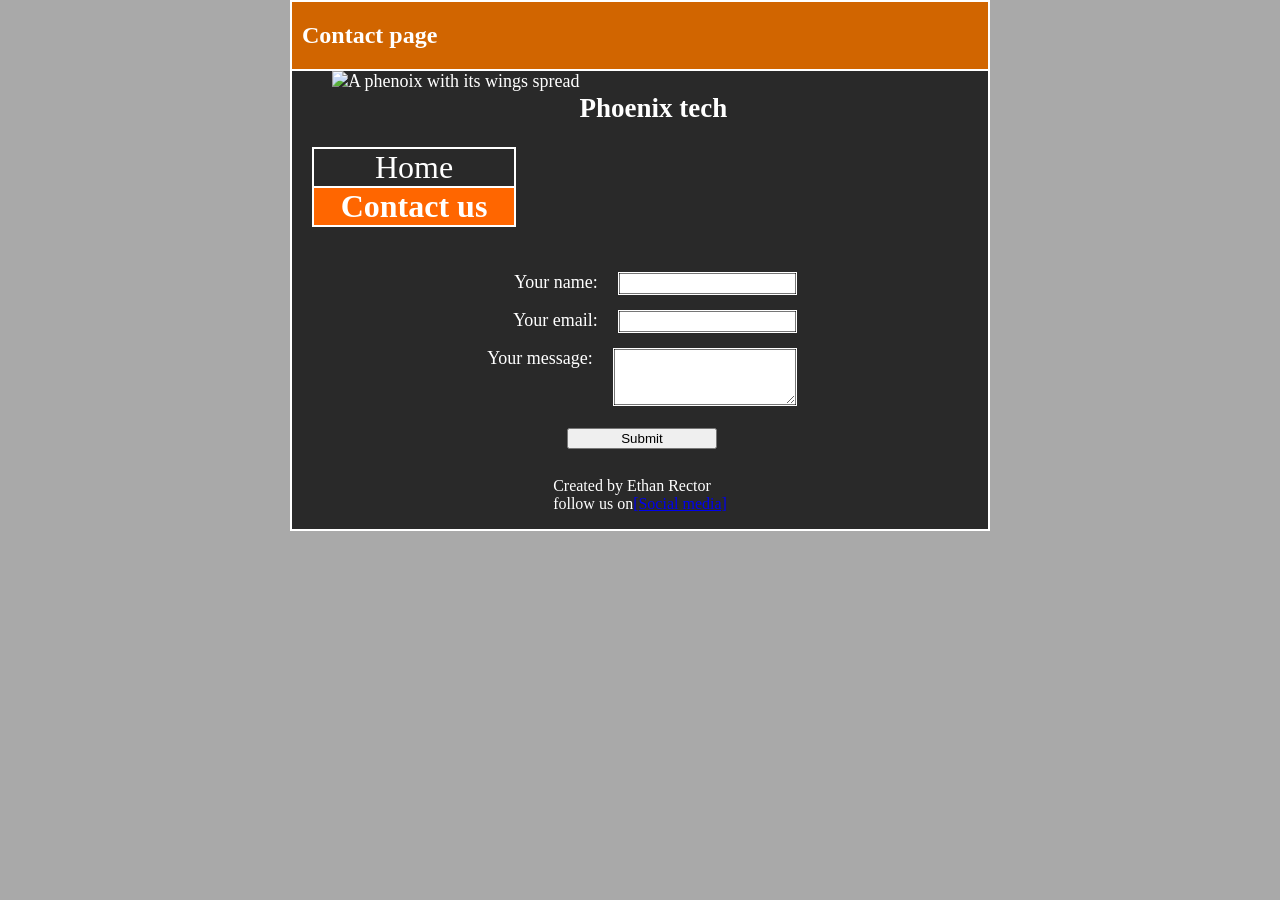
==== Content.html @ 7fccee54 "interactive" ====
<!DOCTYPE html>
<html lang="en">
<head>
    <meta charset="UTF-8">
    <meta name="viewport" content="width=device-width, initial-scale=1.0">
    <link rel="stylesheet" href="styles/style.css">
    <title>Contact page</title>
</head>
<body>
    <div class="main">
        <header class="header">
                <h2>Contact page</h2>
        </header>
         <div class="image">
            <div class="logo"> 
                <img src="Images/P-logo.png" alt="A phenoix with its wings spread" class="logo" height="75px">
            </div>
            <h2>Phoenix tech</h2>
        </div>
        <section class="direct">
            <div class="d-c">
                <nav>
                    <a href="index.html" class="but-1">Home</a>
                    <div class="line"></div>
                    <a href="Content.html" class="but-2 nav-active">Contact us</a>
                </nav>
            </div>
        </section>

        <form>
            <div class="form"> 
                <div class="inner-form">
                    <label for="name">Your name: </label>
                        <div class=box-b> 
                        <input type="text" id="name" name="name">
                        </div>
                </div>
                <div class="inner-form">
                    <label for="email">Your email: </label>
                        <div class=box-b> 
                        <input type="'email" id="email" name="email">
                        </div>
                </div>
                <div class="inner-form">
                    <label for="message">Your message: </label>
                        <div class=box-b> 
                        <textarea style="height: 50px;" id="message" name="message"></textarea>
                        </div>
                </div>
                <div class="submit">
                    <button type="submit"style="width: 150px;">Submit</button>
                </div>
            </div>
        </form>

        <footer>
            <p>Created by Ethan Rector <br> follow us on<a href="#">[Social media]</a></p>
        </footer>

    </div>
    
</body>
</html>
---- styles/style.css ----
body{
    font-family: 'Times New Roman', Times, serif;
    margin:auto;
    width: 700px;
    background-color: darkgray;
    color:white
}
.main{
    border: 2px solid rgb(255, 255, 255);
    margin:auto;
    justify-content: center;
    background-color: rgba(0, 0, 0, 0.756);
    
}
.header{
    display:flex;
    border-bottom: 2px solid rgb(255, 255, 255);
    text-align: start;
    padding-left:10px;
    background-color: rgb(209, 101, 0);
}
.circle{
    justify-content: flex-end;
    border-radius: 50%;
}
.circle-1{
    width:20px;
    height:20px;
    background-color: solid black;
}
.image{
    display: flex;
    flex-direction: row;
    font-size: large;
    padding-left:40px;
}
.direct{
    display:flex;
    padding-left:20px;
}
.d-c{
    display:flex;
    border:2px solid rgb(255, 255, 255)
}
nav{
    display:flex;
    flex-direction: column;
    text-align: center;
    gap:10;
    width:200px;
    
}
.but-1{
    font-size:xx-large;
    border-bottom: 2px solid rgb(255, 255, 255);
    text-decoration: none;
    color:white
}
.but-2{
    font-size:xx-large;
    text-decoration: none;
    color:white


}
nav a:hover:not(.nav-active) {
    background-color: #ff660089; 
}
.nav-active{
    font-weight: bold;
    background-color: #ff6600; 
    

}
.text{
    display:flex;
    border: 20px;
    padding: 20px;
    flex-direction: column;
}
form{
    display:flex;
    width: 700px;
    justify-content: center;
    padding-top: 40px;
    
}
.form{
    display:flex;
    flex-direction: column;
    gap:5px;
}
.inner-form{
    display:flex;
    justify-content:center;
    padding:5px;
    font-size: large;
    gap:20px;
    
}
.inner-form{
    display:flex;
    justify-content: right;
}
.box-b{
    display: flex;
    border: 1px solid rgb(255, 255, 255);
}
.submit{
    display: flex;
    justify-content: center;
    gap:10px;
    padding: 12px;

}
footer{
    display: flex;
    flex-direction: column;
    align-items: center;
}
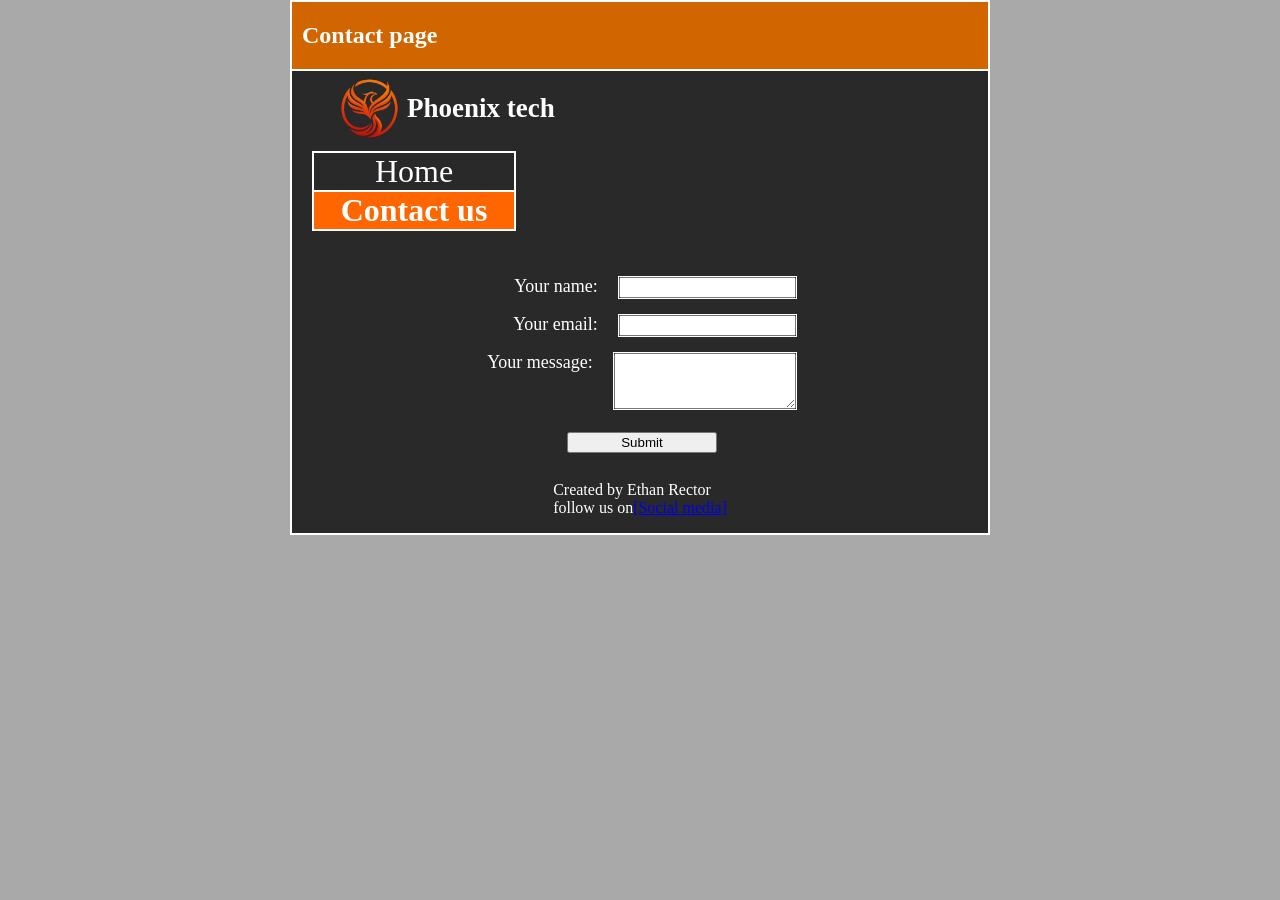
==== commit 25a077eb: "fesf" ====
--- a/Content.html
+++ b/Content.html
@@ -13,11 +13,11 @@
         </header>
          <div class="image">
             <div class="logo"> 
-                <img src="Images/P-logo.png" alt="A phenoix with its wings spread" class="logo" height="75px">
+                <img src="images/P-logo.png" alt="A phenoix with its wings spread" class="logo" height="75px">
             </div>
             <h2>Phoenix tech</h2>
         </div>
-        <section class="direct">
+        <div class="direct">
             <div class="d-c">
                 <nav>
                     <a href="index.html" class="but-1">Home</a>
@@ -25,7 +25,7 @@
                     <a href="Content.html" class="but-2 nav-active">Contact us</a>
                 </nav>
             </div>
-        </section>
+        </div>
 
         <form>
             <div class="form"> 
@@ -38,7 +38,7 @@
                 <div class="inner-form">
                     <label for="email">Your email: </label>
                         <div class=box-b> 
-                        <input type="'email" id="email" name="email">
+                        <input type="email" id="email" name="email">
                         </div>
                 </div>
                 <div class="inner-form">
@@ -48,7 +48,7 @@
                         </div>
                 </div>
                 <div class="submit">
-                    <button type="submit"style="width: 150px;">Submit</button>
+                    <button type="submit" style="width: 150px;">Submit</button>
                 </div>
             </div>
         </form>
--- a/styles/style.css
+++ b/styles/style.css
@@ -19,15 +19,7 @@
     padding-left:10px;
     background-color: rgb(209, 101, 0);
 }
-.circle{
-    justify-content: flex-end;
-    border-radius: 50%;
-}
-.circle-1{
-    width:20px;
-    height:20px;
-    background-color: solid black;
-}
+
 .image{
     display: flex;
     flex-direction: row;
@@ -46,7 +38,6 @@
     display:flex;
     flex-direction: column;
     text-align: center;
-    gap:10;
     width:200px;
     
 }
